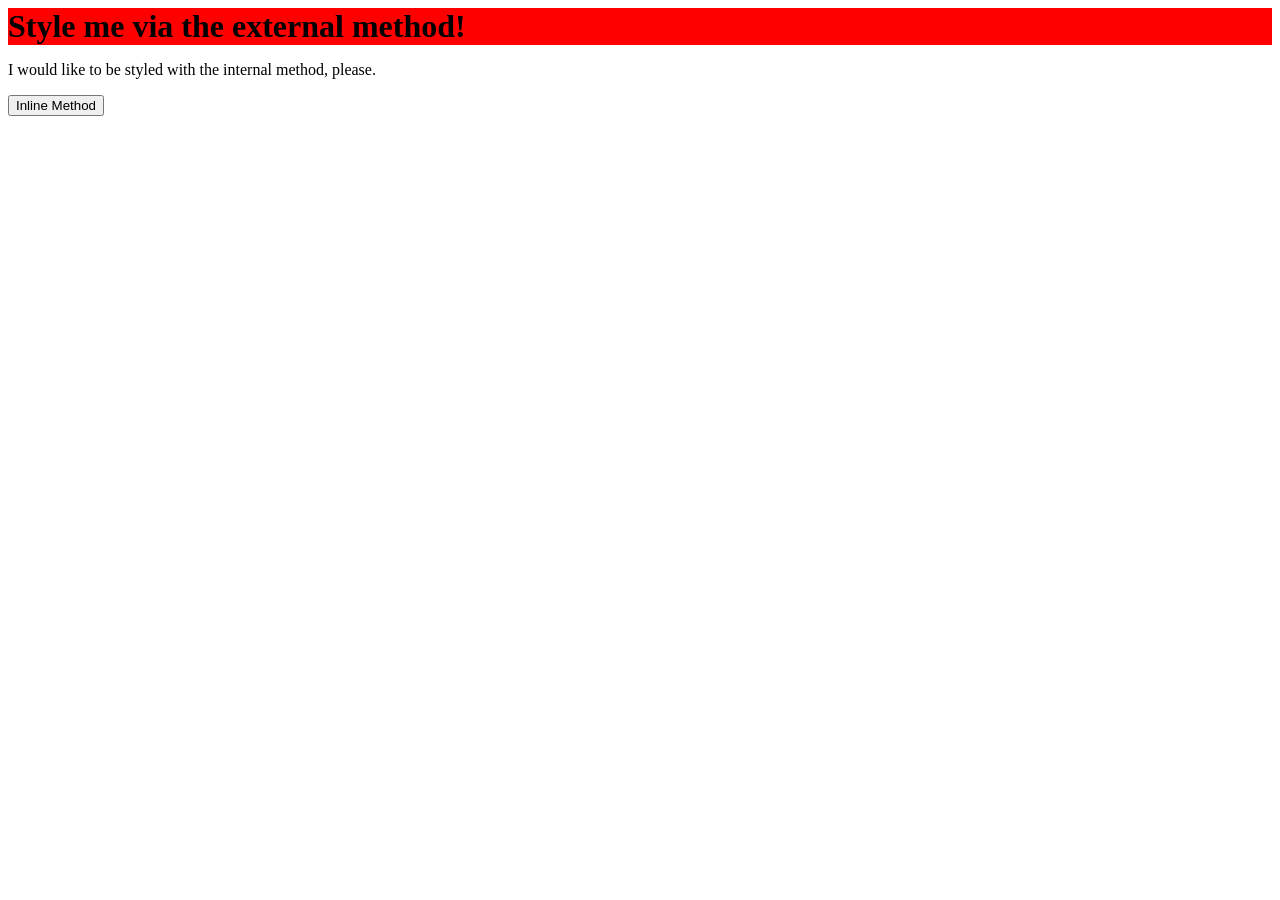
==== foundations/intro-to-css/01-css-methods/index.html @ 010bb41b "Begin assignment 01-css-methods Create /style and style.css. Link css with index.html. Create css ru" ====
<!DOCTYPE html>
<html lang="en">

<head>
  <meta charset="UTF-8">
  <meta http-equiv="X-UA-Compatible" content="IE=edge">
  <meta name="viewport" content="width=device-width, initial-scale=1.0">
  <title>Methods for Adding CSS</title>
  <link rel="stylesheet" href="styles/style.css">
</head>

<body>
  <div>Style me via the external method!</div>
  <p>I would like to be styled with the internal method, please.</p>
  <button>Inline Method</button>
</body>

</html>
---- foundations/intro-to-css/01-css-methods/styles/style.css ----
div {
  background-color: red;
  font-size: 32px;
  font-weight: bold;
}
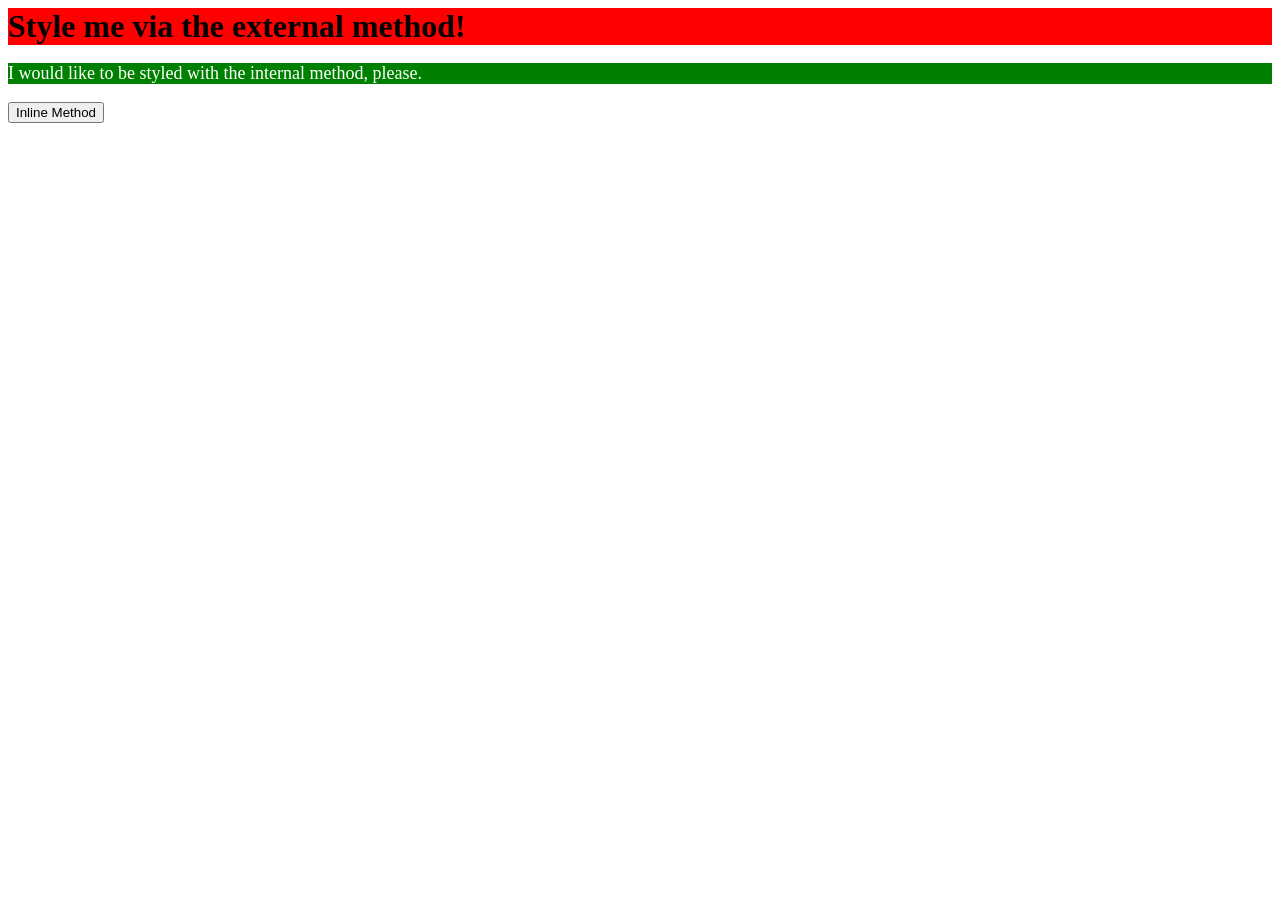
==== commit 48023e3a: "Inner CSS for p Style the p elements of index.html with css rules." ====
--- a/foundations/intro-to-css/01-css-methods/index.html
+++ b/foundations/intro-to-css/01-css-methods/index.html
@@ -7,6 +7,13 @@
   <meta name="viewport" content="width=device-width, initial-scale=1.0">
   <title>Methods for Adding CSS</title>
   <link rel="stylesheet" href="styles/style.css">
+  <style>
+    p {
+      background-color: green;
+      color: white;
+      font-size: 18px;
+    }
+  </style>
 </head>
 
 <body>
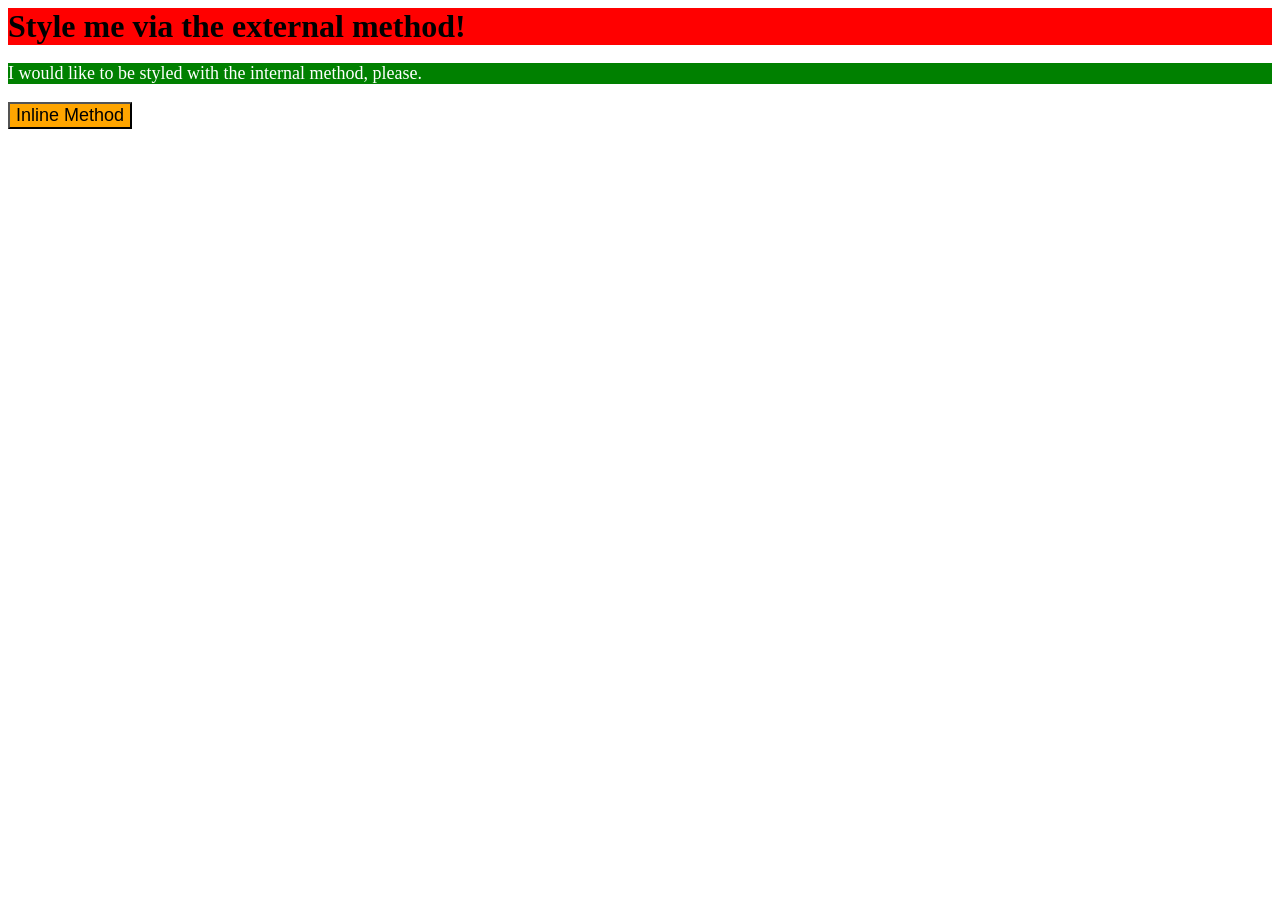
==== commit 049af87a: "Put inline CSS rules for single button tag." ====
--- a/foundations/intro-to-css/01-css-methods/index.html
+++ b/foundations/intro-to-css/01-css-methods/index.html
@@ -19,7 +19,7 @@
 <body>
   <div>Style me via the external method!</div>
   <p>I would like to be styled with the internal method, please.</p>
-  <button>Inline Method</button>
+  <button style="background-color: orange; font-size: 18px;">Inline Method</button>
 </body>
 
 </html>
